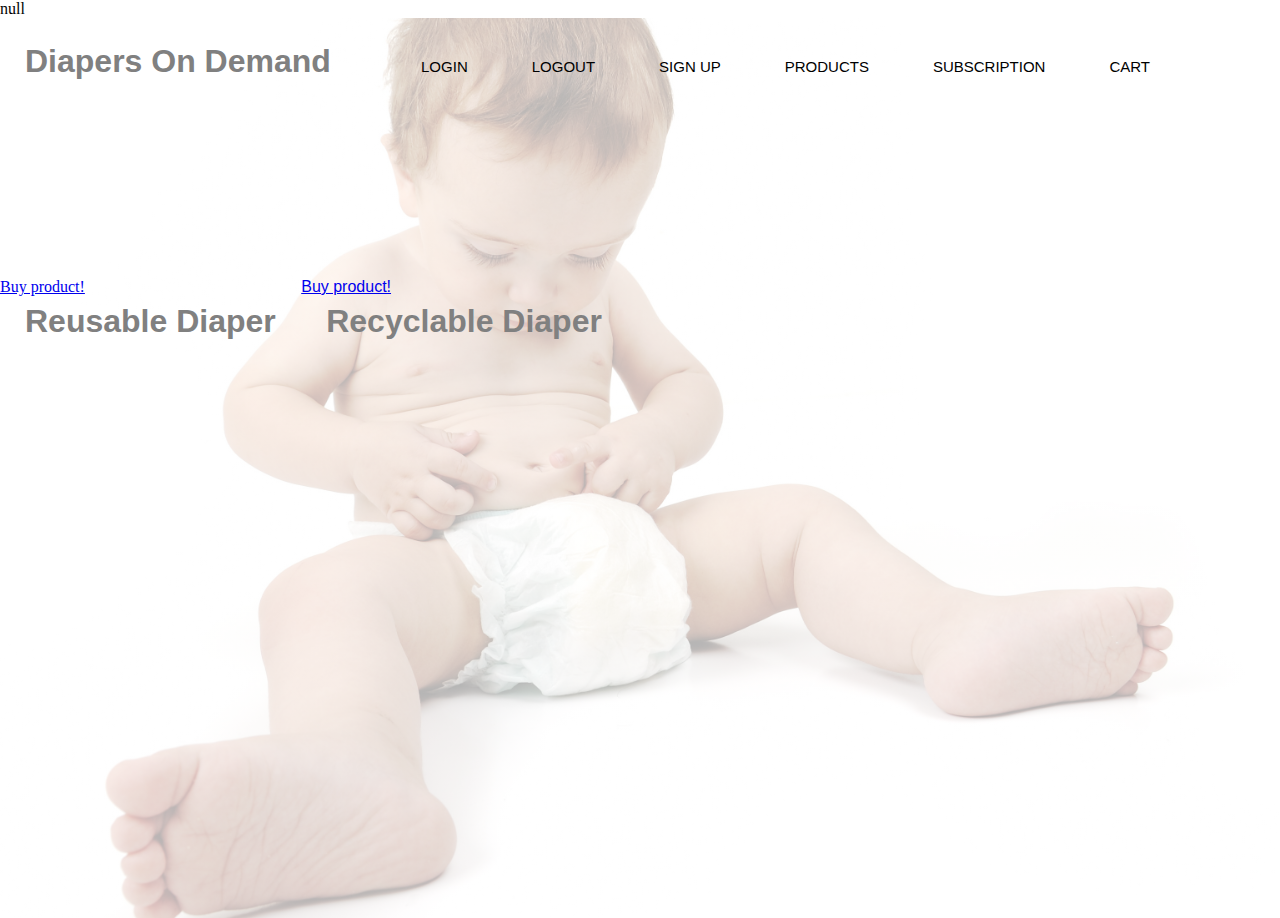
==== Index.html @ 815de101 "UserName.js update" ====
<!DOCTYPE html>
<html lang="en">
<head>
    <meta charset="UTF-8">
    <meta name="viewport" content="width=device-width, initial-scale=1.0">
    <meta http-equiv="X-UA-Compatible" content="ie=edge">
    <title>Diapers On Demand</title>
   
    <!-- <link rel="stylesheet" href="../css/RegistrationFunction.css"> -->
    
</head>

<!-- Next we link the css file to this html -->
<link href="css/styleIndex.css" rel="stylesheet">
<script src="js/Index.js"></script>


<body>
        <p id="showUserName" id="hideUserName" onclick="redirctSubscription()"></p>

    <header>
        <!-- <img class="baby" src="Images/Baby_diaper.jpg"> -->
      <!-- <div class="baby"></div> -->
        <div class="row">
            <!-- Made the div for main navigation, and set the main nav. Then linked to the different pages. -->
        <ul class="main-nav">
            <li><a type="button" onclick="document.getElementById('id01').style.display='block'" style="width:auto;"></button>LOGIN</a> </li>
            <li><a type="button" onclick="logOut()" id="logout"> LOGOUT </a></li>
            <li><a href="Registration.html"> SIGN UP </a></li> <!-- Redirected to the registration page -->
            <li><a href="Product.html"> PRODUCTS </a></li>
            <li><a href="Subscription.html"> SUBSCRIPTION </a></li>
            <li><a href="Product.html"> CART </a></li>
            
            


            
        </ul>
        </div>
        
        <div id="id01" class="modal">
                <!-- The class "modal-content animate allows us to open a new page by clicking on Login" -->
                <div class="modal-content animate">
                  <div class="imgcontainer">
    
                    <span onclick="document.getElementById('id01').style.display='none'" class="close" title="Close Modal">&times;</span>
                   
                   <!-- Adding a profile picture or icon -->
                    <!-- <img src="../Images/img_avatar2.png" alt="Avatar" class="avatar"> -->
                  </div>
                    <!--Login information on the Modal   -->
                  <div class="container">
                    
                    <!-- Creating textboxes for username and password -->
                    <input type="text" placeholder="Enter Username" name="username" id="loggedUser" required>
                    <input type="password" placeholder="Enter Password" name="psw" id="loggedPassword" required>
                    <button type="login" id="login" onclick="logIn()">Login</button>
                    
                    <!-- Creating a span to show the message from ID -->
                    <span id="loginResult"></span>
                  </div>
                  
                  
                  </div>
                </div>
         </div>
        


        <h1>Diapers On Demand</h1>
    
    <!-- Creates first link to product #1 -->
    <div class="box1"> <!-- The class is to find in in CSS to style it -->
        <h1>Reusable Diaper</h1>
        <div class="button"> <!-- Creates division to find it in CSS to style it -->
            <a href="Product.html"> Buy product! </a> <!-- create a button"Buy product!" that link to a productpage-->
        </div>
    </div>
    
    <div class="box2"> <!-- The class is to find in in CSS to style it -->
        <h1>Recyclable Diaper</h1>
        <div class="button1"> <!-- Creates division to find it in CSS to style it -->
            <a href="Product.html"> Buy product! </a> <!-- create a button "Buy product!" that link to a productpage of recyclable Diaper-->
            
        </div>
    </div>

    </header>
    <script src="js/Login.js"></script>
    <script src="js/UserName.js"></script>
    <script src="js/Index.js"></script>

    

</body>
</html>
---- css/RegistrationFunction.css ----
/* Style all input fields */
input {
    width: 50%;
    padding: 12px 20px;
    border: 1px solid #ccc;
    box-sizing: border-box;
    border: 1px solid #ccc;
    display: inline-block;
    margin: 8px 0;
}


/* Style the submit button */
input[type=submit] {
    background-color: #4CAF50;
    color: white;
}

/* Style the container for inputs */
.container {
    background-color: #f1f1f1;
    padding: 20px;
    display: inline-block;
    position: relative;

}

/* The message box is shown when the user clicks on the password field */
#message {
    display:none;
    background: #f1f1f1;
    color: #000;
    position: center;
    padding: 20px;
    margin-top: auto;
}

#message p {
    padding: 10px 35px;
    font-size: 18px;
}

/* Add a green text color and a checkmark when the requirements are right */
.valid {
    color: green;
}

.valid:before {
    position: relative;
    left: -35px;
    /* content: "&#10004;"; */
    content: "√";
}

/* Add a red text color and an "x" icon when the requirements are wrong */
.invalid {
    color: red;
}

.invalid:before {
    position: relative;
    left: -35px;
    /* content: "&#10006;"; */
    content: "X";
}

body {font-family: Arial, Helvetica, sans-serif;}



/* Set a style for all buttons */
button {
    background-color: #4CAF50;
    color: white;
    padding: 14px 20px;
    margin: 8px 0;
    border: none;
    cursor: pointer;
    width: 100%;
}

button:hover {
    opacity: 0.8;
}


/* Center the image and position the close button */
.imgcontainer {
    text-align: center;
    margin: 24px 0 12px 0;
    position: relative;
}

img.avatar {
    width: 40%;
    border-radius: 50%;
}

.container {
    padding: 16px;
}

span.psw {
    float: right;
    padding-top: 16px;
}



/* The Modal (background) */
.modal {
    display: none; /* Hidden by default */
    position: fixed; /* Stay in place */
    z-index: 1; /* Sit on top */
    left: 0;
    top: 0;
    width: 100%; /* Full width */
    height: 100%; /* Full height */
    overflow: auto; /* Enable scroll if needed */
    background-color: rgb(0,0,0); /* Fallback color */
    background-color: rgba(0,0,0,0.4); /* Black w/ opacity */
    padding-top: 60px;
}

/* Modal Content/Box */
.modal-content {
    background-color: #fefefe;
    margin: 5% auto 15% auto; /* 5% from the top, 15% from the bottom and centered */
    border: 1px solid #888;
    width: 80%; /* Could be more or less, depending on screen size */
}

/* The Close Button (x) */
.close {
    position: absolute;
    right: 25px;
    top: 0;
    color: #000;
    font-size: 35px;
    font-weight: bold;
}

.close:hover,
.close:focus {
    color: red;
    cursor: pointer;
}

/* Add Zoom Animation
.animate {
    -webkit-animation: animatezoom 0.6s;
    animation: animatezoom 0.6s
}

@-webkit-keyframes animatezoom {
    from {-webkit-transform: scale(0)} 
    to {-webkit-transform: scale(1)}
}
    
@keyframes animatezoom {
    from {transform: scale(0)} 
    to {transform: scale(1)}
}

/* Change styles for span and cancel button on extra small screens */
/* @media screen and (max-width: 300px) {
    span.psw {
       display: block;
       float: none;
    }
    .cancelbtn {
       width: 100%;
    }
} */
---- css/styleIndex.css ----
*
{
    margin: 0;
    padding: 0;
}

/* linking css style to the "header" in index.html */
    /* header */
    /* header div.baby
    {
        background-image: url(../images/Baby_diaper.jpg);
        height: 100%;
        position: absolute;
        width: 100%;
        background-size: cover;
        background-position: center;
        opacity: 0.2;
        filter: alpha(opacity=20);
    } */
    
    /* 
    stack order of elements - "z-index"
    */
    header {
        background-image:linear-gradient(rgba(255,255,255,0.7),rgba(255,255,255,0.7)),url(../Images/Baby_diaper.jpg);
        height: 100vh;
        background-size: cover;
        background-position: center;
    }

    .main-nav {
    float: right;
    list-style: none;
    margin-top: 40px;
    margin-right: 100px;
    }

    .main-nav li {
    display: inline-block;
    }

    .main-nav li a {
    color: black;
    text-decoration: none;
    padding: 30px;
    font-family: "Helvetica", sans-serif;
    font-size: 15px;
    }

    .main-nav li a:hover {
    border: 1px solid black;
    }

    h1 {
        position: absolute;
        font-family: Arial, Helvetica, sans-serif;
        color: grey;  
        margin-top: 25px;
        margin-left: 25px;
    }

    .box1 {
        padding-top:260px;
        float: left;
    }
    .button1 {
        font-family: Arial, Helvetica, sans-serif
        
    }

    .box2 {
        padding-top: 260px;
        float: right;
    }

 /* The Modal (background) */
.modal {
    display: none; /* Hidden by default */
    position: fixed; /* Stay in place */
    z-index: 1; /* Sit on top */
    left: 0;
    top: 0;
    width: 100%; /* Full width */
    height: 100%; /* Full height */
    overflow: auto; /* Enable scroll if needed */
    background-color: rgb(0,0,0); /* Fallback color */
    background-color: rgba(0,0,0,0.4); /* Black w/ opacity */
    padding-top: 60px;
}

/* Modal Content/Box */
.modal-content {
    background-color: #fefefe;
    margin: 5% auto 15% auto; /* 5% from the top, 15% from the bottom and centered */
    border: 1px solid #888;
    width: 80%; /* Could be more or less, depending on screen size */
}

/* The Close Button (x) */
.close {
    position: absolute;
    right: 25px;
    top: 0;
    color: #000;
    font-size: 35px;
    font-weight: bold;
}

.close:hover,
.close:focus {
    color: red;
    cursor: pointer; }
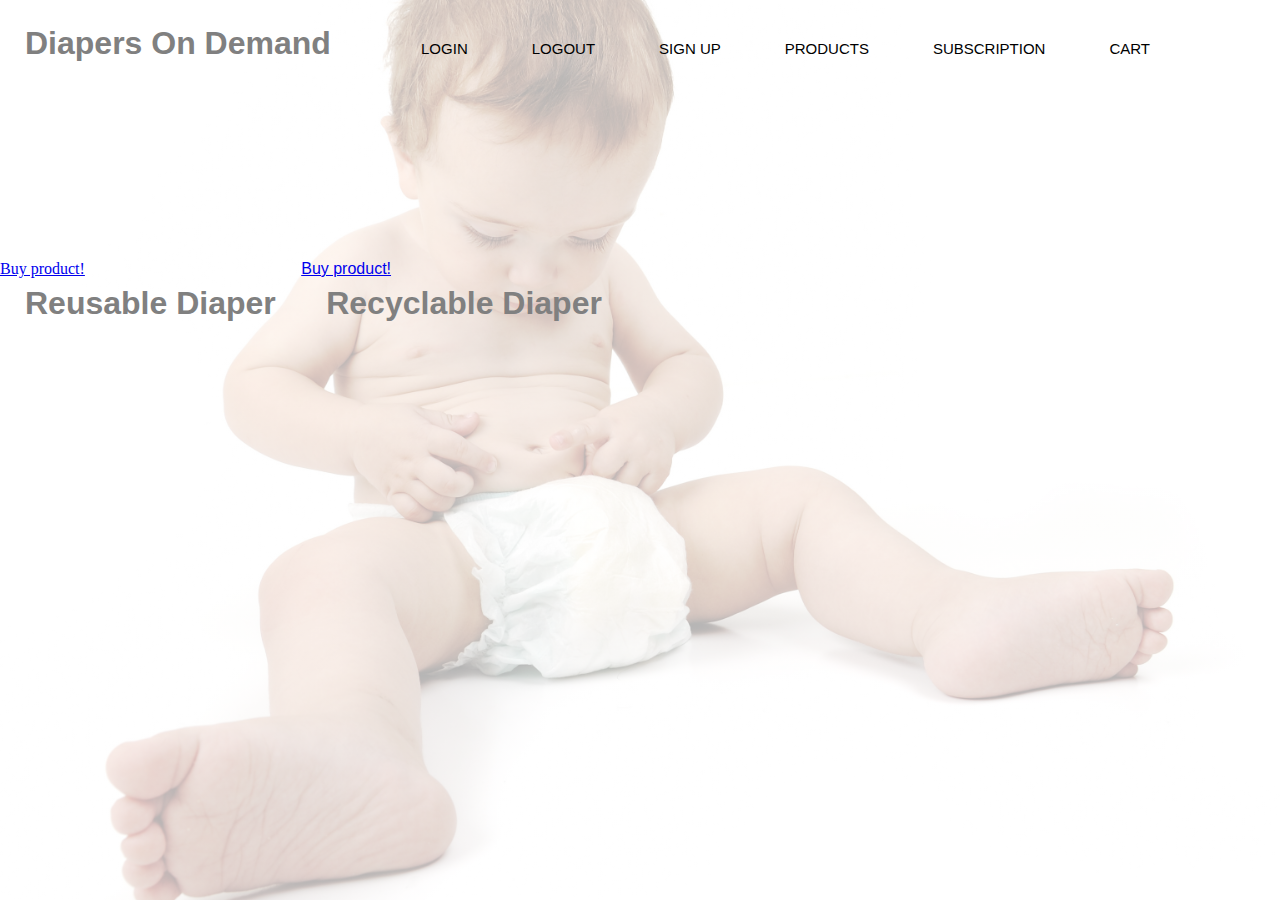
==== commit c8e1bb35: "Things are achanging" ====
--- a/Index.html
+++ b/Index.html
@@ -12,11 +12,11 @@
 
 <!-- Next we link the css file to this html -->
 <link href="css/styleIndex.css" rel="stylesheet">
-<script src="js/Index.js"></script>
+
 
 
 <body>
-        <p id="showUserName" id="hideUserName" onclick="redirctSubscription()"></p>
+        <p id="showUserName"  onclick="redirctSubscription()"></p>
 
     <header>
         <!-- <img class="baby" src="Images/Baby_diaper.jpg"> -->
--- a/css/styleIndex.css
+++ b/css/styleIndex.css
@@ -28,6 +28,17 @@
         background-position: center;
     }
 
+    table {
+        font-family: arial, sans-serif;
+        border-collapse: collapse;
+        width: 40%;
+    }
+    
+    td, th {
+        border: 1px solid #dddddd;
+        text-align: middle;
+        padding: 8px;
+    }
     .main-nav {
     float: right;
     list-style: none;
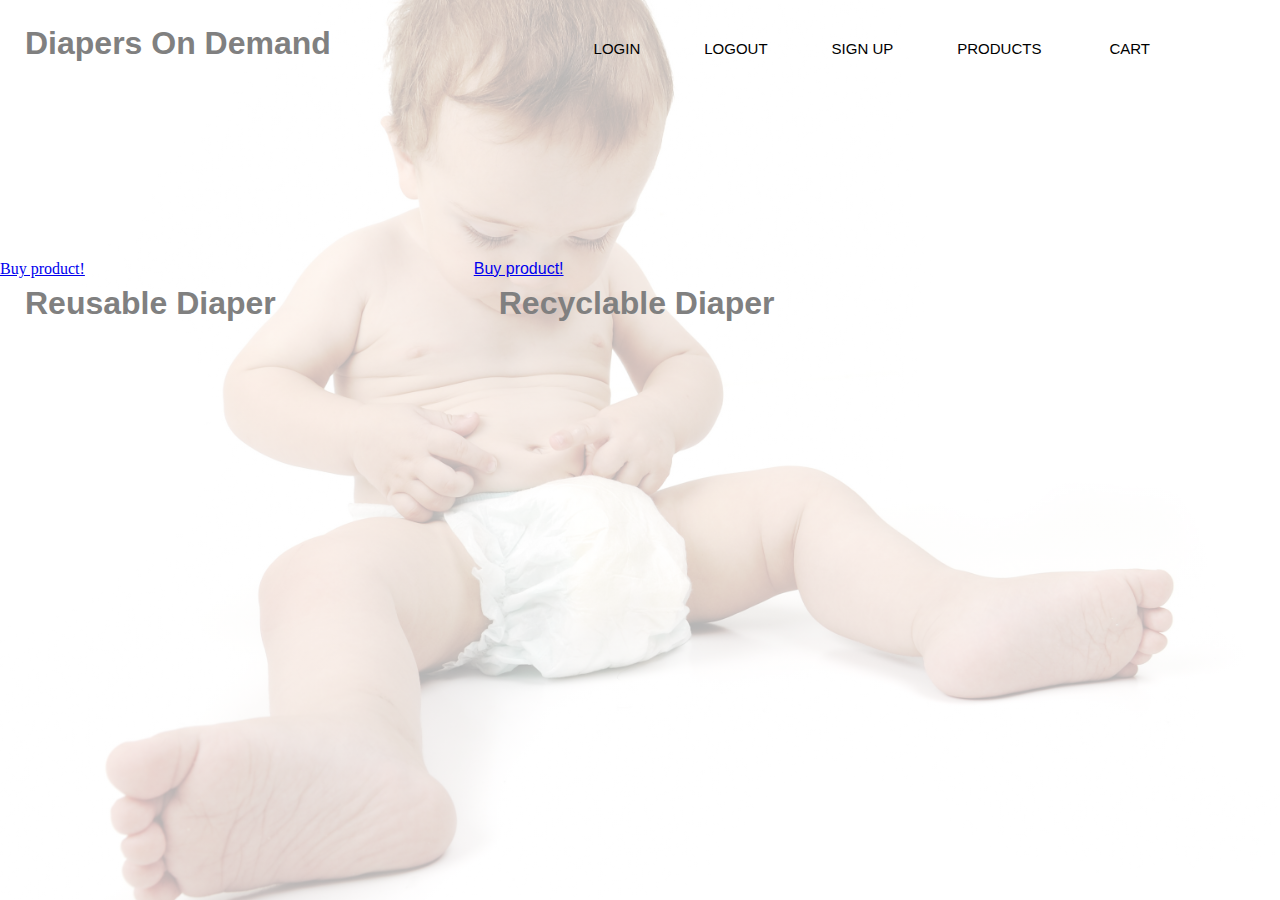
==== commit a6b22212: "displaySubscriptionButton" ====
--- a/Index.html
+++ b/Index.html
@@ -12,7 +12,7 @@
 
 <!-- Next we link the css file to this html -->
 <link href="css/styleIndex.css" rel="stylesheet">
-
+<script src="js/Index.js"></script>
 
 
 <body>
@@ -28,7 +28,7 @@
             <li><a type="button" onclick="logOut()" id="logout"> LOGOUT </a></li>
             <li><a href="Registration.html"> SIGN UP </a></li> <!-- Redirected to the registration page -->
             <li><a href="Product.html"> PRODUCTS </a></li>
-            <li><a href="Subscription.html"> SUBSCRIPTION </a></li>
+            <li><a href="Subscription.html" id="subscription" style="display:none"> SUBSCRIPTION </a></li>
             <li><a href="Product.html"> CART </a></li>
             
             
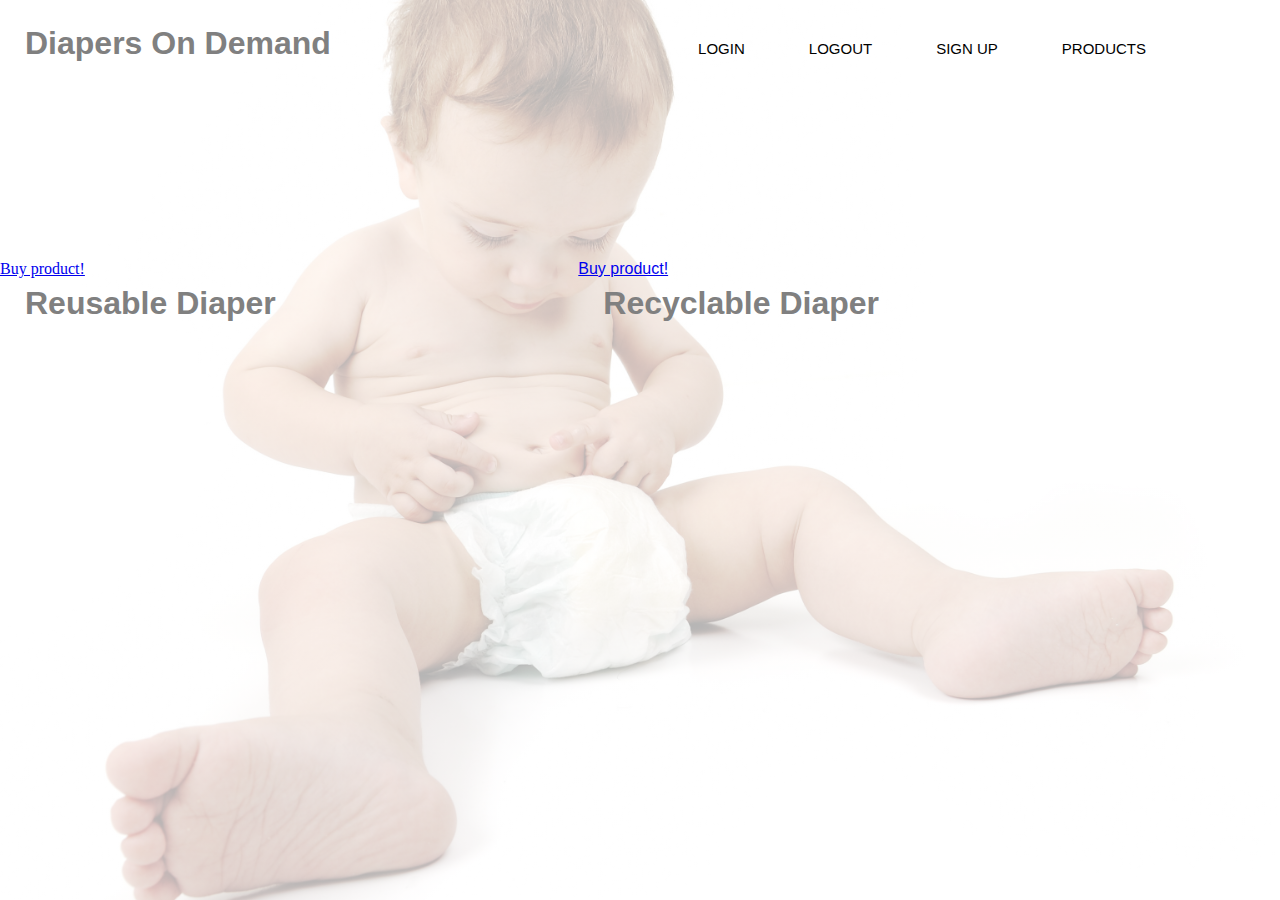
==== commit 135598f0: "Purchase button works, we show it in subscription page, but we can not remove it" ====
--- a/Index.html
+++ b/Index.html
@@ -12,11 +12,11 @@
 
 <!-- Next we link the css file to this html -->
 <link href="css/styleIndex.css" rel="stylesheet">
-<script src="js/Index.js"></script>
+
 
 
 <body>
-        <p id="showUserName"  onclick="redirctSubscription()"></p>
+        <p id="showUserName"  onclick="redirectSubscription()"></p>
 
     <header>
         <!-- <img class="baby" src="Images/Baby_diaper.jpg"> -->
@@ -29,7 +29,7 @@
             <li><a href="Registration.html"> SIGN UP </a></li> <!-- Redirected to the registration page -->
             <li><a href="Product.html"> PRODUCTS </a></li>
             <li><a href="Subscription.html" id="subscription" style="display:none"> SUBSCRIPTION </a></li>
-            <li><a href="Product.html"> CART </a></li>
+            
             
             
 
@@ -52,8 +52,8 @@
                   <div class="container">
                     
                     <!-- Creating textboxes for username and password -->
-                    <input type="text" placeholder="Enter Username" name="username" id="loggedUser" required>
-                    <input type="password" placeholder="Enter Password" name="psw" id="loggedPassword" required>
+                    <input type="text" placeholder="Enter Username" name="username" id="loginUserInput" required>
+                    <input type="password" placeholder="Enter Password" name="psw" id="loginPasswordInput" required>
                     <button type="login" id="login" onclick="logIn()">Login</button>
                     
                     <!-- Creating a span to show the message from ID -->
